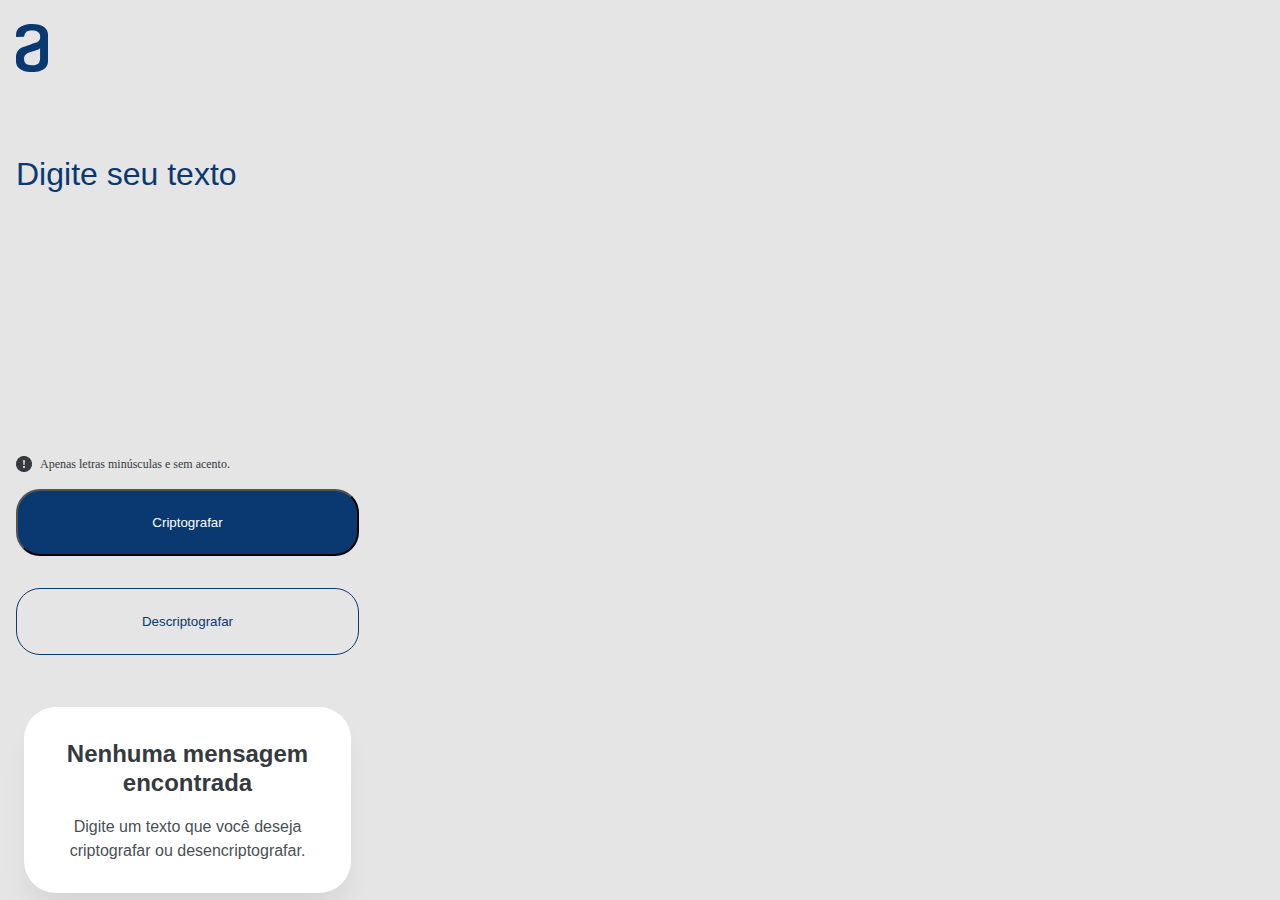
==== index.html @ b30e1b52 "criado layout mobile" ====
<!DOCTYPE html>
<html lang="pt-br">

<head>
    <meta charset="UTF-8">
    <meta http-equiv="X-UA-Compatible" content="IE=edge">
    <meta name="viewport" content="width=device-width, initial-scale=1.0">
    <title>Decodificador - Alura</title>
    <link rel="stylesheet" href="css/components.css">
    <link rel="stylesheet" href="/css/variaveis.css">
    <link rel="stylesheet" href="/css/main.css">
</head>

<body>
    <header class="header">
        <img src="/img/logo.svg" alt="" class="imagem--alura-logo">
    </header>
    <main class="container">
        <span class="input__mensagem">
            <label class="titulo--principal"></label>
            <input type="text" name="texto-cripto" id="texto-cripto" class="input" placeholder="Digite seu texto">
        </span>
        <div class="alerta">
            <img src="/img/unicode.png" alt="" class="unicode">
            <p class="descricao">Apenas letras minúsculas e sem acento.</p>
        </div>
        <div class="botoes">
            <button class="button">Criptografar</button>
            <button class="button alternative">Descriptografar</button>
        </div>
        <div class="caixa__mensagem">
            <h2 class="titulo--mensagem">Nenhuma mensagem encontrada</h2>
            <p class="texto--mensagem">Digite um texto que você deseja criptografar ou desencriptografar.</p>
        </div>
    </main>

    <script src="js/script.js"></script>
</body>

</html>
---- css/components.css ----
* {
    margin: 0;
    padding: 0;
    box-sizing: border-box;
}

@import url('https://fonts.googleapis.com/css2?family=Inter:wght@400;700&family=Righteous&family=Sarala&display=swap');

.button {
    width: 343px;
    height: 67px;

    border-radius: 24px;

    /* gap: 8px; */
    margin: 16px;

    background-color: var(--dark-blue);
    color: var(--white);

    font-family: 'Inter', sans-serif;
    font-weight: 400;
}

.alternative {
    background-color: transparent;
    color: var(--dark-blue);
    border: 1px solid var(--dark-blue)
}


.caixa__mensagem {
    display: flex;
    flex-direction: column;
    align-items: flex-start;
    padding: 32px;

    position: absolute;
    width: 327px;
    height: 186px;
    left: 24px;
    top: 707px;   

    background: var(--white);
    box-shadow: 0px 24px 32px -8px rgba(0, 0, 0, 0.08);
    border-radius: 32px;
}

.titulo--mensagem {
    position: static;
    width: 263px;
    height: 58px;
    left: 0;
    top: 0;

    font-family: 'Inter', sans-serif;
    font-style: normal;
    font-weight: 700;
    font-size: 24px;
    line-height: 120%;

    text-align: center;

    color: var(--gray);

    flex: none;
    order: 0;
    align-self: stretch;
    flex-grow: 0;
    margin: 1px 0;

}

.texto--mensagem {
    position: static;
    width: 263px;
    height: 48px;
    left: 0;
    top: 74px;

    font-family: 'Inter', sans-serif;
    font-style: normal;
    font-weight: 400;
    font-size: 16px;
    line-height: 150%;

    text-align: center;

    color: var(--gray400);

    flex: none;
    order: 1;
    align-self: stretch;
    flex-grow: 0;
    margin: 16px 0;
}
---- css/variaveis.css ----
:root {
    --dark-blue: #0A3871;
    --white: #fff;
    --gray:  #343A40;
    --gray400: #495057;
}
---- css/main.css ----
body {
    background: #E5E5E5;
}

.imagem--alura-logo {
    width: 32px;
    height: 48px;
    margin-top: 24px;
    margin-left: 16px;
}

.input__mensagem {
    width: 251px;
    height: 471px;
}

#texto-cripto::-webkit-input-placeholder {


    font-family: 'Inter', sans-serif;
    font-style: normal;
    font-weight: 400;
    font-size: 32px;
    line-height: 150%;

    color: var(--dark-blue);

}

.input {
    width: 343px;
    height: 48px;
    margin-left: 16px;
    margin-top: 80px;
    margin-bottom: 251px;
    border: none;
    background-color: transparent
}

.alerta {
   display: flex;
   align-items: center;  
}

.unicode {
    margin-left:16px;
    

}

.descricao {
    position: static;
    width: 228px;
    height: 18px;
    left: 24px;
    top: 0px;
   

    font-family: 'Inter';
    font-style: normal;
    font-weight: 400;
    font-size: 12px;
    line-height: 150%;

    color: var(--gray);

    flex: none;
    order: 1;
    flex-grow: 0;
    margin: 0px 8px;


}

.botoes {
    display: flex;
    flex-direction: column;
}

/* Layout tablet */

@media screen and (max-width: 768px) {}
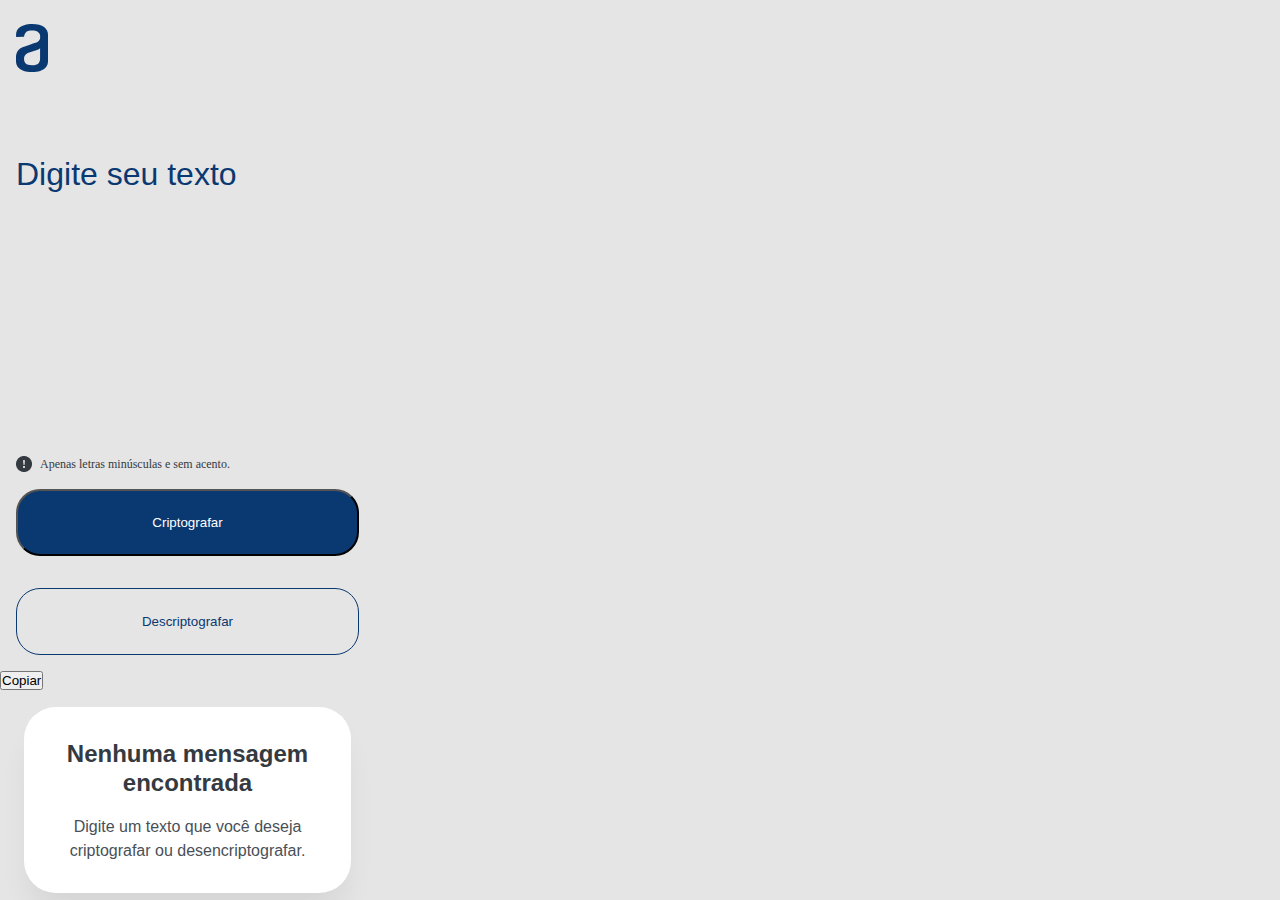
==== commit 96301e3d: "Atualização texto encriptar" ====
--- a/index.html
+++ b/index.html
@@ -16,6 +16,7 @@
         <img src="/img/logo.svg" alt="" class="imagem--alura-logo">
     </header>
     <main class="container">
+     <section>
         <span class="input__mensagem">
             <label class="titulo--principal"></label>
             <input type="text" name="texto-cripto" id="texto-cripto" class="input" placeholder="Digite seu texto">
@@ -24,14 +25,21 @@
             <img src="/img/unicode.png" alt="" class="unicode">
             <p class="descricao">Apenas letras minúsculas e sem acento.</p>
         </div>
-        <div class="botoes">
-            <button class="button">Criptografar</button>
-            <button class="button alternative">Descriptografar</button>
-        </div>
-        <div class="caixa__mensagem">
-            <h2 class="titulo--mensagem">Nenhuma mensagem encontrada</h2>
-            <p class="texto--mensagem">Digite um texto que você deseja criptografar ou desencriptografar.</p>
-        </div>
+     </section>
+        <section>
+            <div class="botoes">
+                <button class="button">Criptografar</button>
+                <button class="button alternative">Descriptografar</button>
+            </div>
+            <div class="caixa__mensagem">
+                <span class="texto-copiado">
+                     <h2 class="titulo--mensagem">Nenhuma mensagem encontrada</h2>
+                </span>
+               
+                <p class="texto--mensagem">Digite um texto que você deseja criptografar ou desencriptografar.</p>
+            </div>
+            <button class="copy">Copiar</button>
+        </section>
     </main>
 
     <script src="js/script.js"></script>
--- a/css/main.css
+++ b/css/main.css
@@ -77,6 +77,25 @@
     flex-direction: column;
 }
 
+.btn--copiar {
+    width: 80px;
+    height: 30px;
+
+
+    border-radius: 24px;
+
+   
+    margin:250px 16px;
+
+    background-color: var(--dark-blue);
+    color: var(--white);
+
+    font-family: 'Inter', sans-serif;
+    font-weight: 400;
+
+    /* display: none; */
+}
+
 /* Layout tablet */
 
 @media screen and (max-width: 768px) {}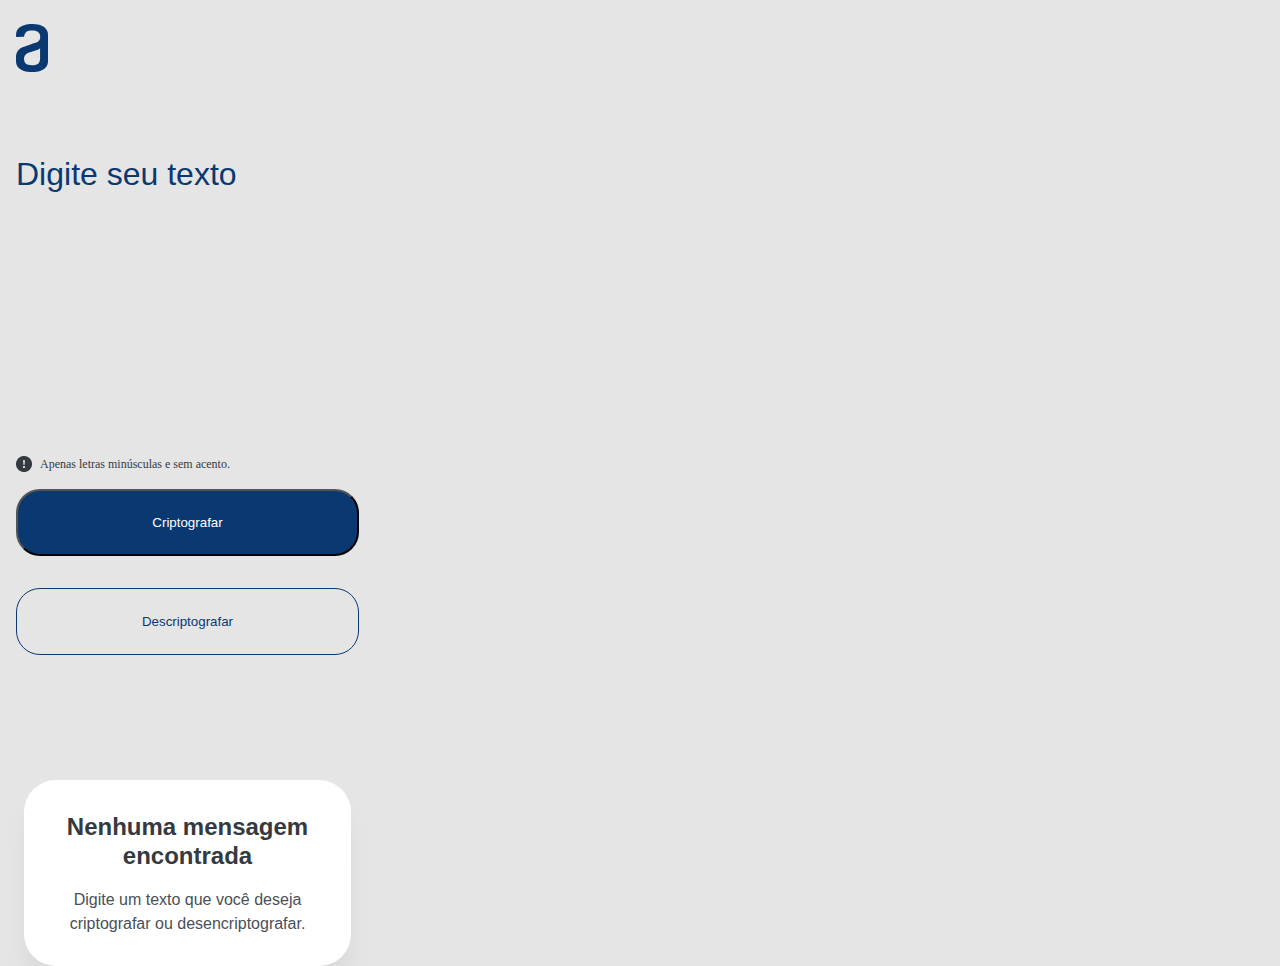
==== commit 7c8c74ad: "finalizado função botão copiar" ====
--- a/index.html
+++ b/index.html
@@ -28,8 +28,9 @@
      </section>
         <section>
             <div class="botoes">
-                <button class="button">Criptografar</button>
-                <button class="button alternative">Descriptografar</button>
+                <button class="button" id="encriptador">Criptografar</button>
+                <button class="button alternative" id="desencriptador">Descriptografar</button>
+                <button class="button alternative" id="btn--copiar" hidden>Copiar</button>
             </div>
             <div class="caixa__mensagem">
                 <span class="texto-copiado">
@@ -38,8 +39,9 @@
                
                 <p class="texto--mensagem">Digite um texto que você deseja criptografar ou desencriptografar.</p>
             </div>
-            <button class="copy">Copiar</button>
+           
         </section>
+       
     </main>
 
     <script src="js/script.js"></script>
--- a/css/components.css
+++ b/css/components.css
@@ -39,7 +39,8 @@
     width: 327px;
     height: 186px;
     left: 24px;
-    top: 707px;   
+    top: 780px;  
+   
 
     background: var(--white);
     box-shadow: 0px 24px 32px -8px rgba(0, 0, 0, 0.08);
--- a/css/main.css
+++ b/css/main.css
@@ -38,13 +38,13 @@
 }
 
 .alerta {
-   display: flex;
-   align-items: center;  
+    display: flex;
+    align-items: center;
 }
 
 .unicode {
-    margin-left:16px;
-    
+    margin-left: 16px;
+
 
 }
 
@@ -54,7 +54,7 @@
     height: 18px;
     left: 24px;
     top: 0px;
-   
+
 
     font-family: 'Inter';
     font-style: normal;
@@ -75,25 +75,25 @@
 .botoes {
     display: flex;
     flex-direction: column;
+   
 }
 
-.btn--copiar {
-    width: 80px;
-    height: 30px;
-
+#btn--copiar {
+    position: relative;
+    width: 100px;
+    height: 67px;
 
     border-radius: 24px;
 
-   
-    margin:250px 16px;
+    /* gap: 8px; */
+    margin: 16px;
 
     background-color: var(--dark-blue);
     color: var(--white);
 
     font-family: 'Inter', sans-serif;
     font-weight: 400;
-
-    /* display: none; */
+     
 }
 
 /* Layout tablet */
